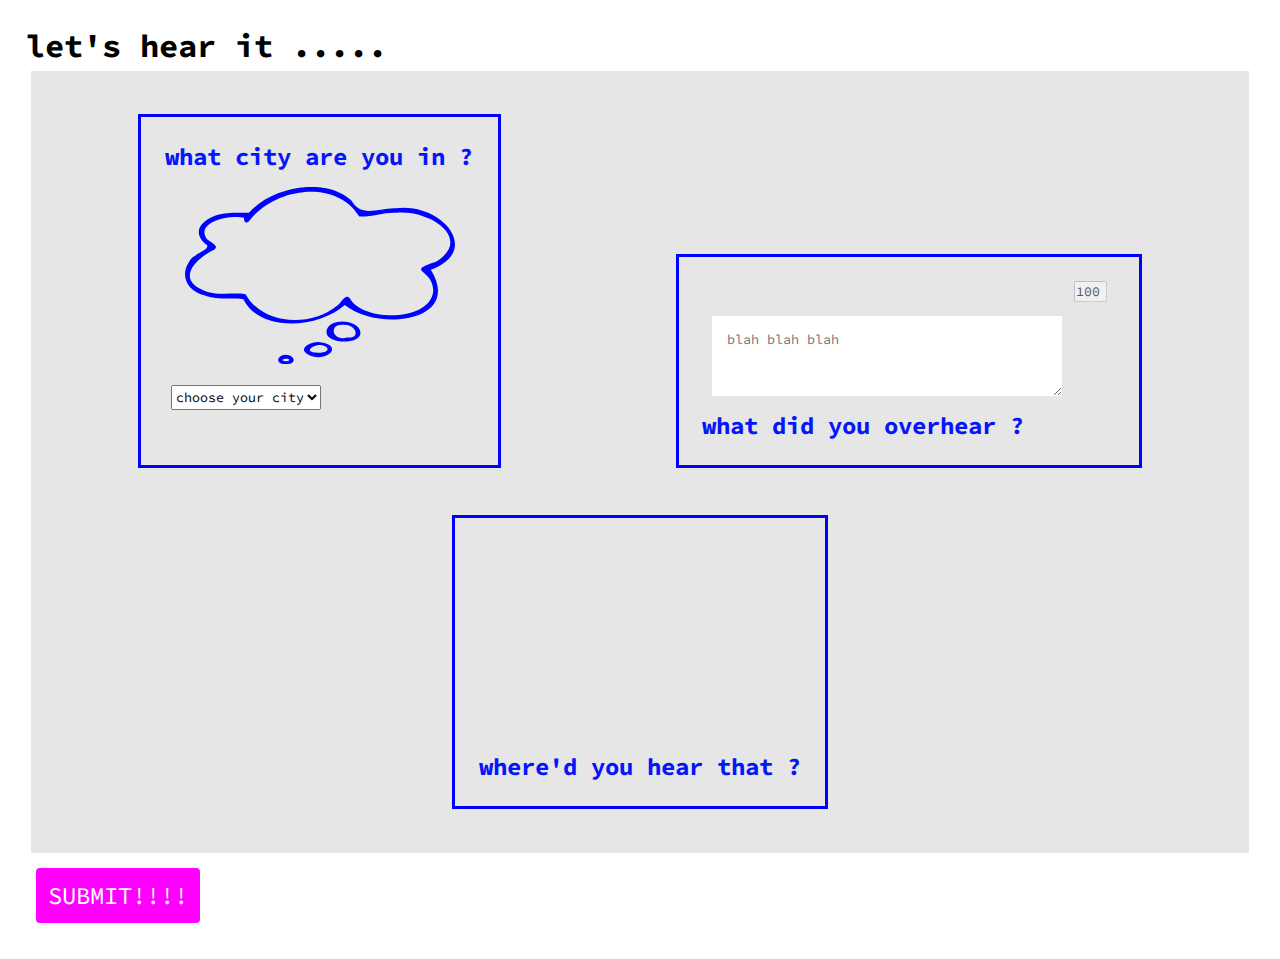
==== final_project/combinedForm.html @ 2e9c36c7 "final project directory change" ====
<!DOCTYPE html>
<html lang="en">
<head>
    <meta charset="UTF-8">
    <meta http-equiv="X-UA-Compatible" content="IE=edge">
    <meta name="viewport" content="width=device-width, initial-scale=1.0">
    <script src='https://api.mapbox.com/mapbox-gl-js/v2.6.0/mapbox-gl.js'></script>
    <link href='https://api.mapbox.com/mapbox-gl-js/v2.6.0/mapbox-gl.css' rel='stylesheet' />
    <link rel="stylesheet" href="styles/style.css" class="rel">
    <title>FORM</title>
</head>
<body>
  <h1 class="title">let's hear it .....</h1>
    <form class="flexbox-container" action="">
      <!-- <div class="heading"><h2>..... where are you ?</h2></div> -->
      <section class="flexbox-item" class="flexbox-item-2">
        <h2>what city are you in ?</h2>
            <img src="styles/SVG/Asset 1.svg" class="filter-blue" style="width:100%;"></img>
            <select class="list" onclick="getSelectedCity()"> 
              <option value = ""> choose your city</option>   
              <option value = "['40.730610', '-73.935242']"> new york city</option>
              <option value = "['34.052235', '-118.243683']"> los angeles</option>
              <option value = "['41.881832', '-87.623177']"> chicago</option>
            </select>   
      </section>   
      <section class="flexbox-item" class="flexbox-item-2" id="words">
            <input disabled  maxlength="3" size="3" value="100" id="counter">  
            <textarea class="words" placeholder="blah blah blah" onkeyup="textCounter(this,'counter',100);" id="message"></textarea>
            <h2 class="right">what did you overhear ?</h2>
            <!-- <img src="styles/SVG/Asset 7.svg" class="filter-green"style="width: 10%;"> -->
      </section>
      <section class="flexbox-item" class="flexbox-item-3">
        <div id="map">
        <pre id="coordinates" class="coordinates"></pre>
        </div>
        <h2>where'd you hear that ?</h2>
      </section>
    </form>
    <button type="submit">SUBMIT!!!!</button>
    <script src="scripts.js"></script>
</body>
</html>
---- final_project/styles/style.css ----
@import url('https://fonts.googleapis.com/css2?family=Source+Code+Pro&display=swap');

* {
  margin: 0;
  padding: 0;
  box-sizing: border-box;
  font-family: 'Source Code Pro', monospace;
}

body {
  padding: 2%;
  
}

h2 {
  text-align: left;
}

/* h3 {
  text-align: right;
} */

h4 {
  text-align: center;
  padding: 1%
}

form {
  margin: 5px;
  background: rgb(230, 230, 230);
  padding: 20px 0;
  color: rgb(6, 22, 250);
}

.flexbox-container {
  display: flex;
  flex-flow: row wrap;
  flex-direction: row;
  /* flex-wrap: wrap; */
  justify-content: space-around;
  align-items: flex-end;
  padding: 20px 20px;
  list-style: none;
  flex-basis: auto;
}

.flexbox-item {
  /* min-width: 100px; */
  padding: 2%;
  margin: 2%;
  border: .2em solid blue;

}

.flexbox-item-1 {

  /* min-height: 100px; */
  max-width: 500px;
  align-self: flex-end;
  order: 1;
  flex-shrink: 1;
}

.flexbox-item-2 {

  min-height: 50px;
  min-width: 50%;
  flex-grow: 1;
  align-self: center;
  order: 2;
  flex-shrink: 1;
}

.flexbox-item-3 {
  /* map */
  /* min-height: 300px;
  min-width: 100%; */
  flex-shrink: 0;
  flex-grow: 2;
  align-self: center;
  order: 3;
}

/* .left, .right {
  flex-basis: auto;

}

.left {
  margin-right: 10px;
}

.right {
  margin-left: 10px;
} */


.list {
  width: auto;
  height: 25px;
  margin: 2%;
  margin-bottom: 10%;

}

.location {
  margin-left: 125px;
}

/* input[type="text"],
input[type="subject"],
input[type="email"] {
  width: 100%;
  border: none;
  line-height: 30px;
  margin: 5px 0;
  border-radius: 4px;
  padding-left: 15px;
} */

textarea {
  min-width: 350px;
  padding: 15px;
  margin: 10px 10px 10px 10px;
  border: 3px #f0f;
}

button {
  color: #FFF;
  background: #f0f;
  border: none;
  width: auto;
  height: auto;
  margin: 10px;
  padding: 1%;
  border-radius: 4px;
  font-size: 1.5em;
}

/* button {
  width: 30%;
  height: 60px;
  position: fixed;
  bottom: 0;
  left: 25%;
} */

@media screen and (max-width: 600px) {
  .container { 
    flex-direction: column; 
  }
}

img{

  display : flex;
  max-width: 100%;
  min-width: 0%;
  scale: 90%;
  padding: 5px;
  
  }
  
p{
  
  position:absolute;
  
  left:50%;
  
  transform:translate(-50%,-50%);
  
  }  

  .filter-blue{
    filter: invert(8%) sepia(100%) saturate(7238%) hue-rotate(247deg) brightness(101%) contrast(142%);
}

.filter-green{
  filter: invert(54%) sepia(35%) saturate(4075%) hue-rotate(85deg) brightness(121%) contrast(128%);
}

.words {

  min-height: 80px;
  
}

#counter{
  margin-bottom: 1%;
  margin-left: 90%;
  justify-content: right;

}

#map { min-width: 100%; min-height: 200px; margin-bottom: 10px}

    .coordinates {
        background: rgba(0, 0, 0, 0.5);
        color: #fff;
        bottom: 40px;
        left: 10px;
        padding: 5px 10px;
        margin: 0;
        font-size: 11px;
        line-height: 18px;
        border-radius: 3px;
        display: none;
    }
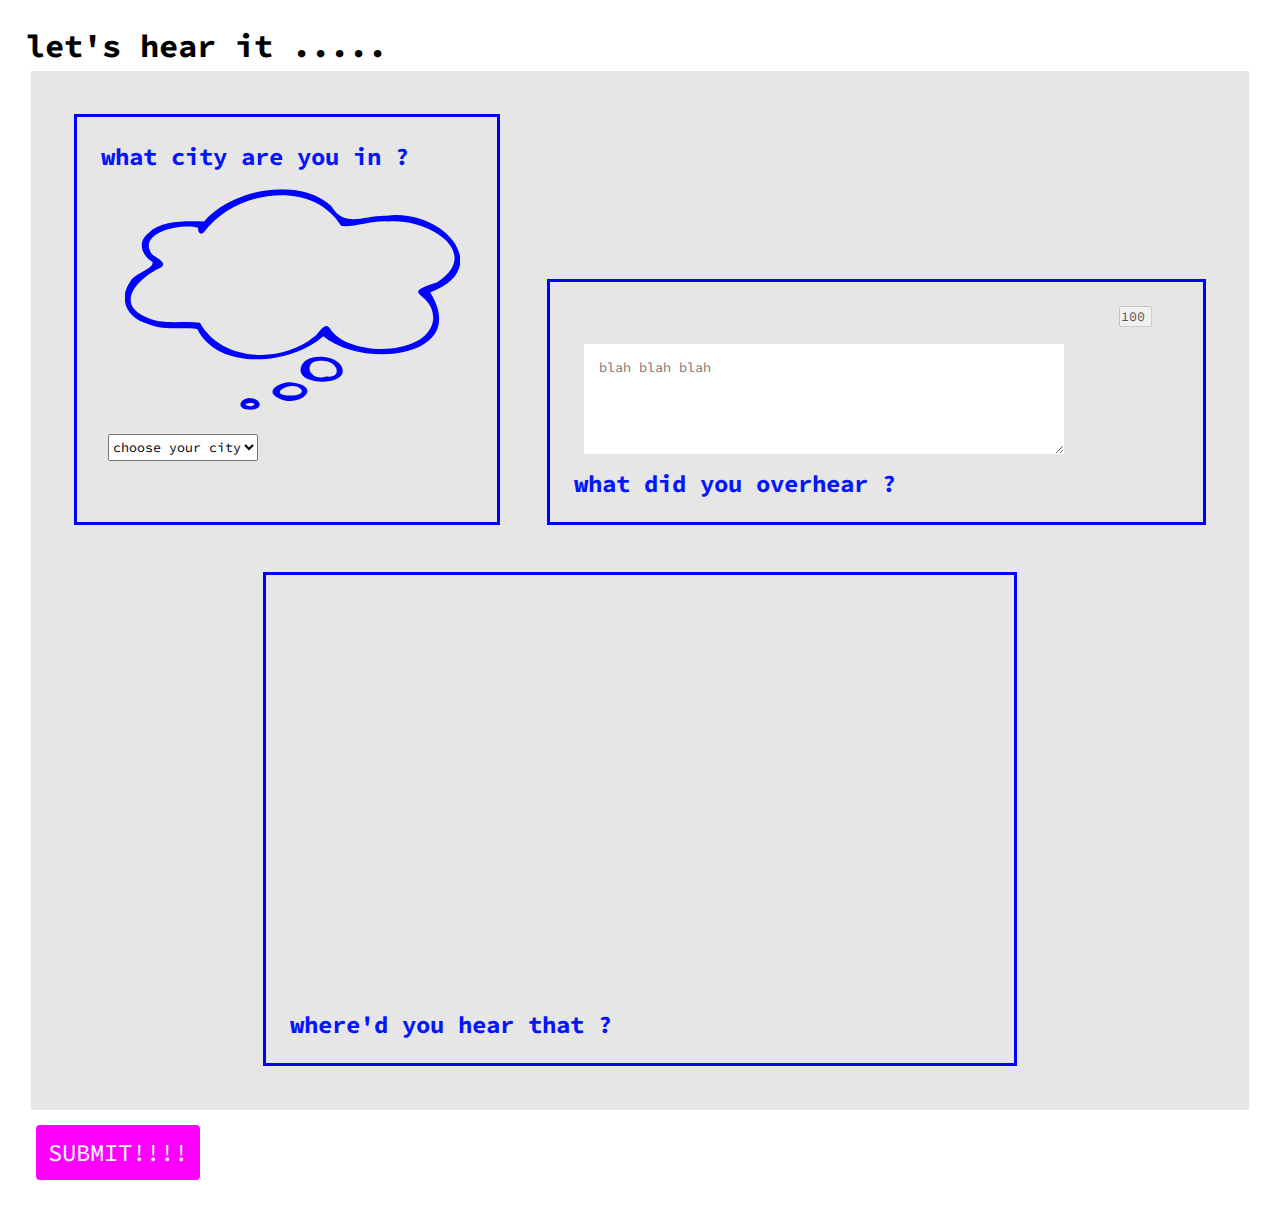
==== commit b2920356: "update draggable cursor when city is selected" ====
--- a/final_project/combinedForm.html
+++ b/final_project/combinedForm.html
@@ -13,7 +13,7 @@
   <h1 class="title">let's hear it .....</h1>
     <form class="flexbox-container" action="">
       <!-- <div class="heading"><h2>..... where are you ?</h2></div> -->
-      <section class="flexbox-item" class="flexbox-item-2">
+      <!-- <section class="flexbox-item" class="flexbox-item-2">
         <h2>what city are you in ?</h2>
             <img src="styles/SVG/Asset 1.svg" class="filter-blue" style="width:100%;"></img>
             <select class="list" onclick="getSelectedCity()"> 
@@ -21,6 +21,17 @@
               <option value = "['40.730610', '-73.935242']"> new york city</option>
               <option value = "['34.052235', '-118.243683']"> los angeles</option>
               <option value = "['41.881832', '-87.623177']"> chicago</option>
+            </select>   
+      </section>    -->
+      <section class="flexbox-item" class="flexbox-item-2" action="action.php" method="post">
+        <h2>what city are you in ?</h2>
+            <img src="styles/SVG/Asset 1.svg" class="filter-blue" style="width:100%;"></img>
+            <select class='list' id="list"> 
+                <option value = "-83.091265, 39.156753, 2"> choose your city</option>  
+                <!-- <option value = "-83.091265, 39.156753"> choose your city</option>    -->
+                <option value = "-73.935242, 40.730610, 9.5"> new york city</option>
+                <option value = "-118.243683, 34.052235, 8"> los angeles</option>
+                <option value = "-87.623177, 41.881832, 8.5"> chicago</option>
             </select>   
       </section>   
       <section class="flexbox-item" class="flexbox-item-2" id="words">
@@ -30,9 +41,8 @@
             <!-- <img src="styles/SVG/Asset 7.svg" class="filter-green"style="width: 10%;"> -->
       </section>
       <section class="flexbox-item" class="flexbox-item-3">
-        <div id="map">
+        <div id="map"></div>
         <pre id="coordinates" class="coordinates"></pre>
-        </div>
         <h2>where'd you hear that ?</h2>
       </section>
     </form>
--- a/final_project/styles/style.css
+++ b/final_project/styles/style.css
@@ -3,7 +3,7 @@
 * {
   margin: 0;
   padding: 0;
-  box-sizing: border-box;
+  box-sizing: content-box;
   font-family: 'Source Code Pro', monospace;
 }
 
@@ -49,6 +49,7 @@
   padding: 2%;
   margin: 2%;
   border: .2em solid blue;
+  flex-grow: .5;
 
 }
 
@@ -59,6 +60,7 @@
   align-self: flex-end;
   order: 1;
   flex-shrink: 1;
+  flex-grow: 0;
 }
 
 .flexbox-item-2 {
@@ -69,12 +71,13 @@
   align-self: center;
   order: 2;
   flex-shrink: 1;
+  flex-grow: 1;
 }
 
 .flexbox-item-3 {
   /* map */
-  /* min-height: 300px;
-  min-width: 100%; */
+  /* min-height: 500px; */
+  /* min-width: 50%; */
   flex-shrink: 0;
   flex-grow: 2;
   align-self: center;
@@ -119,7 +122,7 @@
 } */
 
 textarea {
-  min-width: 350px;
+  width: 450px;
   padding: 15px;
   margin: 10px 10px 10px 10px;
   border: 3px #f0f;
@@ -192,16 +195,16 @@
 
 }
 
-#map { min-width: 100%; min-height: 200px; margin-bottom: 10px}
+#map { min-width: 100%; min-height: 400px; margin-bottom: 10px}
 
     .coordinates {
         background: rgba(0, 0, 0, 0.5);
         color: #fff;
-        bottom: 40px;
+        bottom: 10px;
         left: 10px;
         padding: 5px 10px;
         margin: 0;
-        font-size: 11px;
+        font-size: 15px;
         line-height: 18px;
         border-radius: 3px;
         display: none;
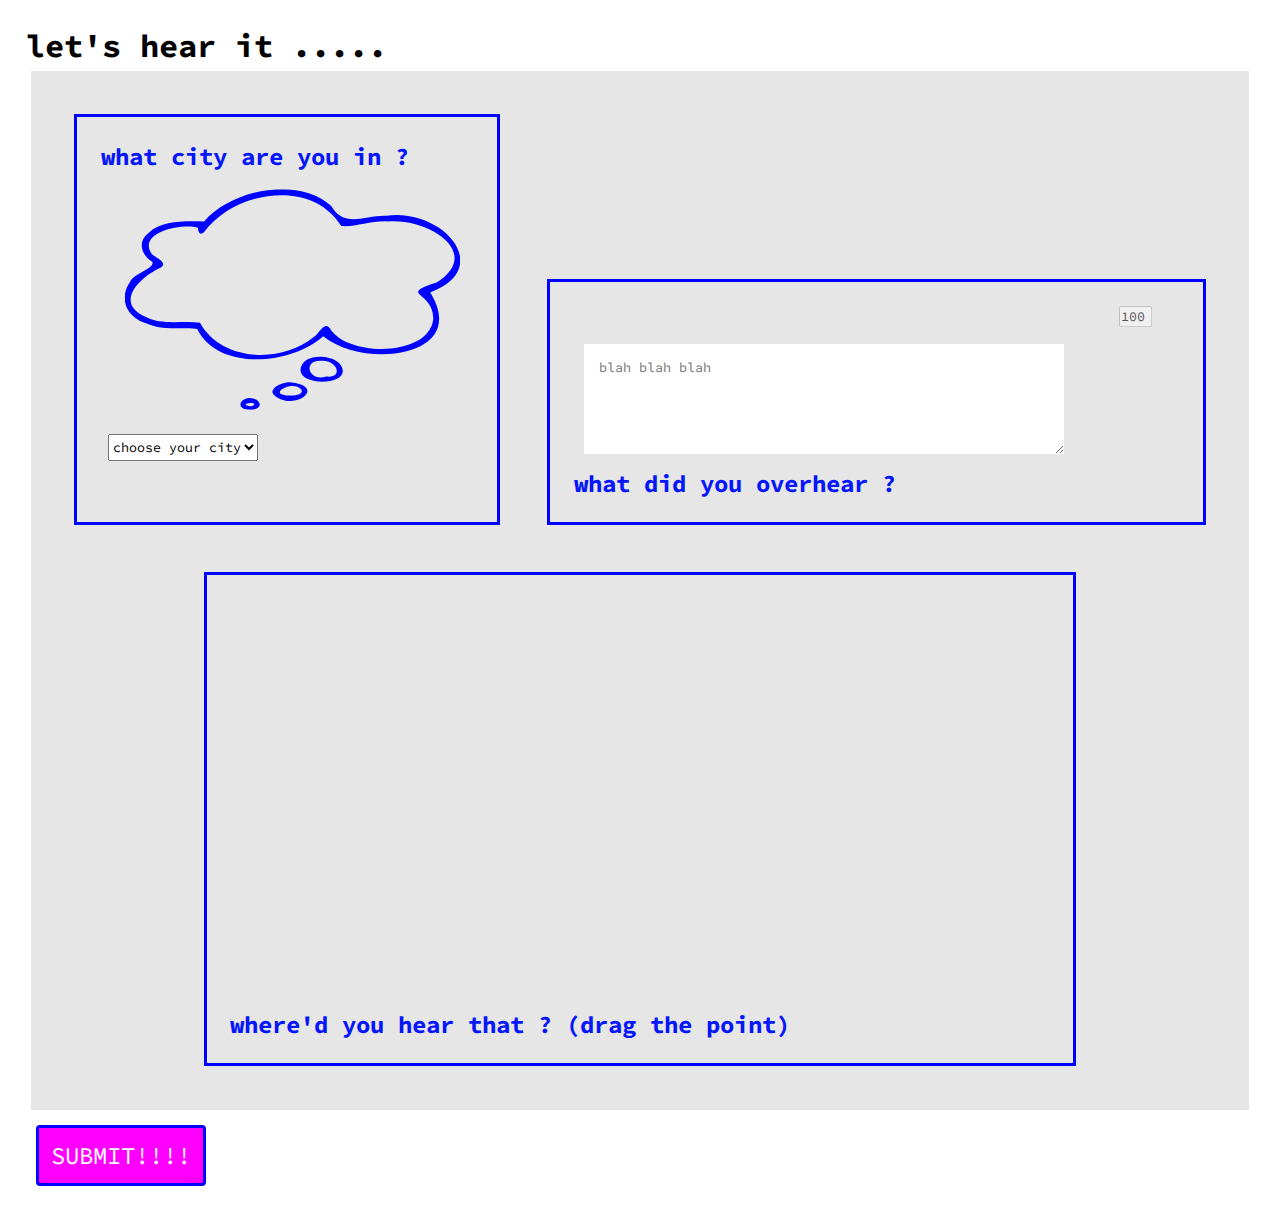
==== commit 28b27390: "git ignore file" ====
--- a/final_project/combinedForm.html
+++ b/final_project/combinedForm.html
@@ -7,7 +7,7 @@
     <script src='https://api.mapbox.com/mapbox-gl-js/v2.6.0/mapbox-gl.js'></script>
     <link href='https://api.mapbox.com/mapbox-gl-js/v2.6.0/mapbox-gl.css' rel='stylesheet' />
     <link rel="stylesheet" href="styles/style.css" class="rel">
-    <title>FORM</title>
+    <title>INPUT FORM</title>
 </head>
 <body>
   <h1 class="title">let's hear it .....</h1>
@@ -32,6 +32,7 @@
                 <option value = "-73.935242, 40.730610, 9.5"> new york city</option>
                 <option value = "-118.243683, 34.052235, 8"> los angeles</option>
                 <option value = "-87.623177, 41.881832, 8.5"> chicago</option>
+                <option value = "-83.091265, 39.156753, 2"> (other)</option>
             </select>   
       </section>   
       <section class="flexbox-item" class="flexbox-item-2" id="words">
@@ -43,10 +44,11 @@
       <section class="flexbox-item" class="flexbox-item-3">
         <div id="map"></div>
         <pre id="coordinates" class="coordinates"></pre>
-        <h2>where'd you hear that ?</h2>
+        <h2>where'd you hear that ? (drag the point)</h2>
       </section>
     </form>
     <button type="submit">SUBMIT!!!!</button>
+    <script src="config.js"></script>
     <script src="scripts.js"></script>
 </body>
 </html>--- a/final_project/styles/style.css
+++ b/final_project/styles/style.css
@@ -131,13 +131,20 @@
 button {
   color: #FFF;
   background: #f0f;
-  border: none;
+  border: solid, blue;
   width: auto;
   height: auto;
   margin: 10px;
   padding: 1%;
   border-radius: 4px;
   font-size: 1.5em;
+}
+
+button:hover {
+  background: #FFF;
+  color: #f0f;
+  cursor: pointer;
+  border: solid, blue;
 }
 
 /* button {
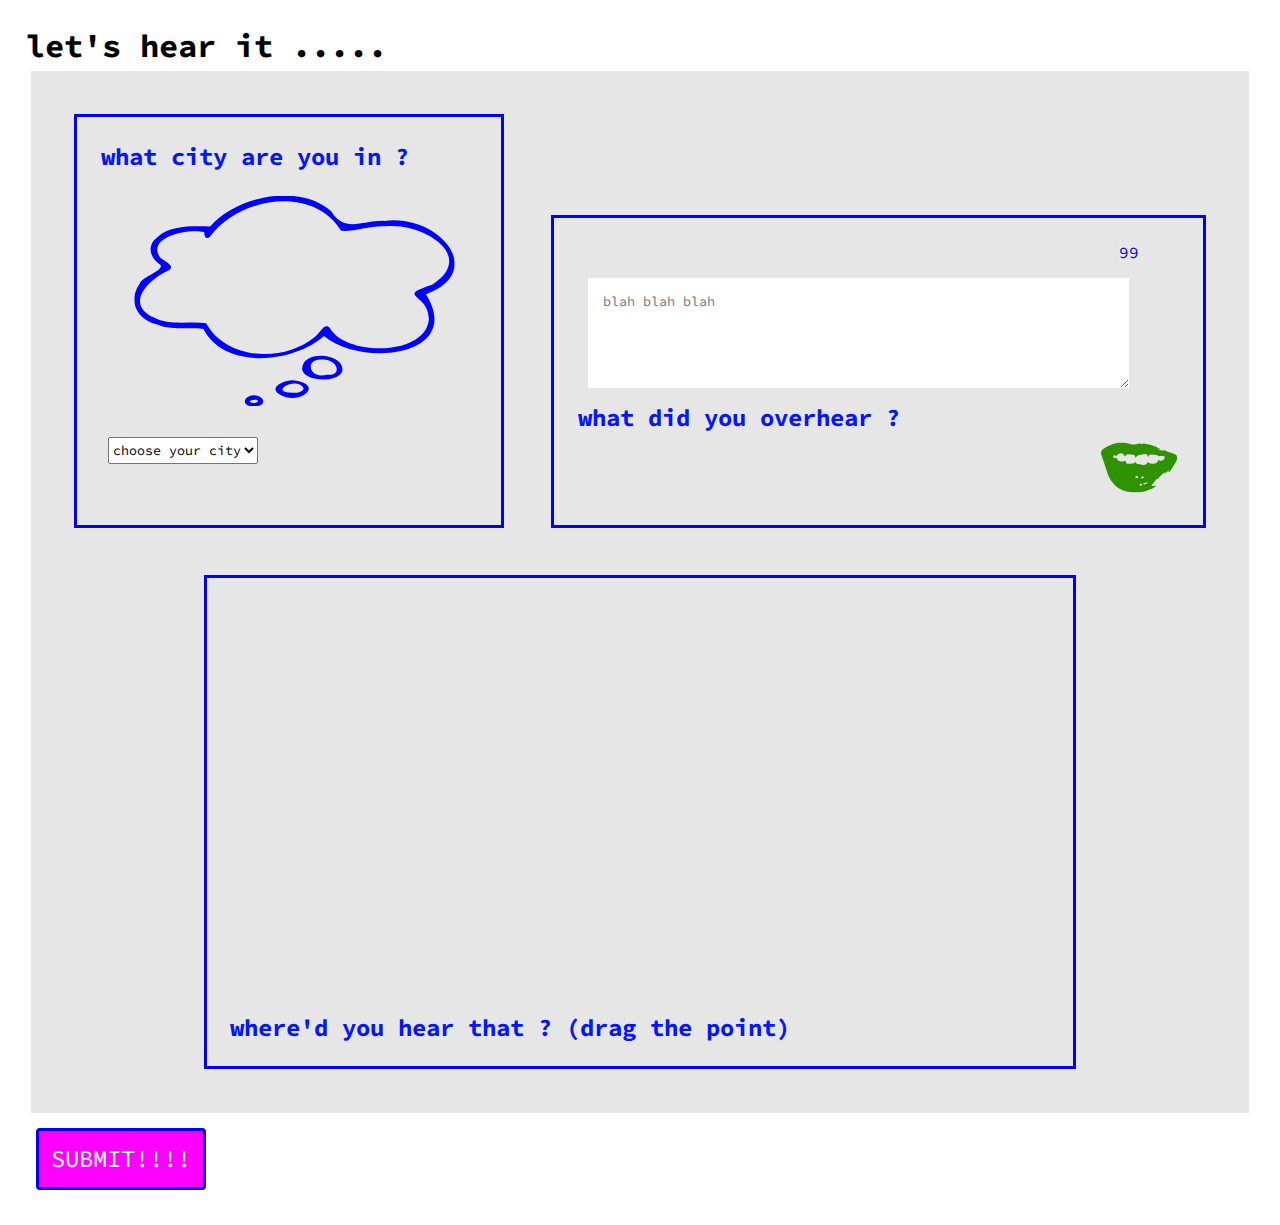
==== commit e10fb91f: "end of class 8/8" ====
--- a/final_project/combinedForm.html
+++ b/final_project/combinedForm.html
@@ -36,10 +36,10 @@
             </select>   
       </section>   
       <section class="flexbox-item" class="flexbox-item-2" id="words">
-            <input disabled  maxlength="3" size="3" value="100" id="counter">  
-            <textarea class="words" placeholder="blah blah blah" onkeyup="textCounter(this,'counter',100);" id="message"></textarea>
+            <input disabled  maxlength="2" size="2" value="99" id="counter">  
+            <textarea class="words" placeholder="blah blah blah" onkeyup="textCounter(this,'counter',99);" id="message"></textarea>
             <h2 class="right">what did you overhear ?</h2>
-            <!-- <img src="styles/SVG/Asset 7.svg" class="filter-green"style="width: 10%;"> -->
+            <img src="styles/SVG/Asset 7.svg" class="filter-green"style="">
       </section>
       <section class="flexbox-item" class="flexbox-item-3">
         <div id="map"></div>
--- a/final_project/styles/style.css
+++ b/final_project/styles/style.css
@@ -46,6 +46,7 @@
 
 .flexbox-item {
   /* min-width: 100px; */
+  /* max-height: 350px; */
   padding: 2%;
   margin: 2%;
   border: .2em solid blue;
@@ -55,7 +56,7 @@
 
 .flexbox-item-1 {
 
-  /* min-height: 100px; */
+  height: 100px;
   max-width: 500px;
   align-self: flex-end;
   order: 1;
@@ -84,6 +85,23 @@
   order: 3;
 }
 
+.flexbox-item-4 {
+
+  min-width: 750px;
+  flex-shrink: 0;
+  flex-grow: 2;
+  align-self: center;
+  order: 4;
+}
+
+.flexbox-item-5 {
+  
+  min-width: 250px;
+  flex-shrink: 1;
+  align-self: right;
+  order: 5;
+}
+
 /* .left, .right {
   flex-basis: auto;
 
@@ -106,9 +124,9 @@
 
 }
 
-.location {
+/* .location {
   margin-left: 125px;
-}
+} */
 
 /* input[type="text"],
 input[type="subject"],
@@ -123,6 +141,7 @@
 
 textarea {
   width: 450px;
+  min-width: 85%;
   padding: 15px;
   margin: 10px 10px 10px 10px;
   border: 3px #f0f;
@@ -166,7 +185,7 @@
   display : flex;
   max-width: 100%;
   min-width: 0%;
-  scale: 90%;
+  scale: 85%;
   padding: 5px;
   
   }
@@ -186,7 +205,9 @@
 }
 
 .filter-green{
-  filter: invert(54%) sepia(35%) saturate(4075%) hue-rotate(85deg) brightness(121%) contrast(128%);
+  filter: invert(54%) sepia(35%) saturate(4075%) hue-rotate(85deg) brightness(175%) contrast(128%);
+  width: 15%; 
+  margin-left: 85%;
 }
 
 .words {
@@ -199,6 +220,9 @@
   margin-bottom: 1%;
   margin-left: 90%;
   justify-content: right;
+  color: blue;
+  border: none;
+  font-size: 1em;
 
 }
 
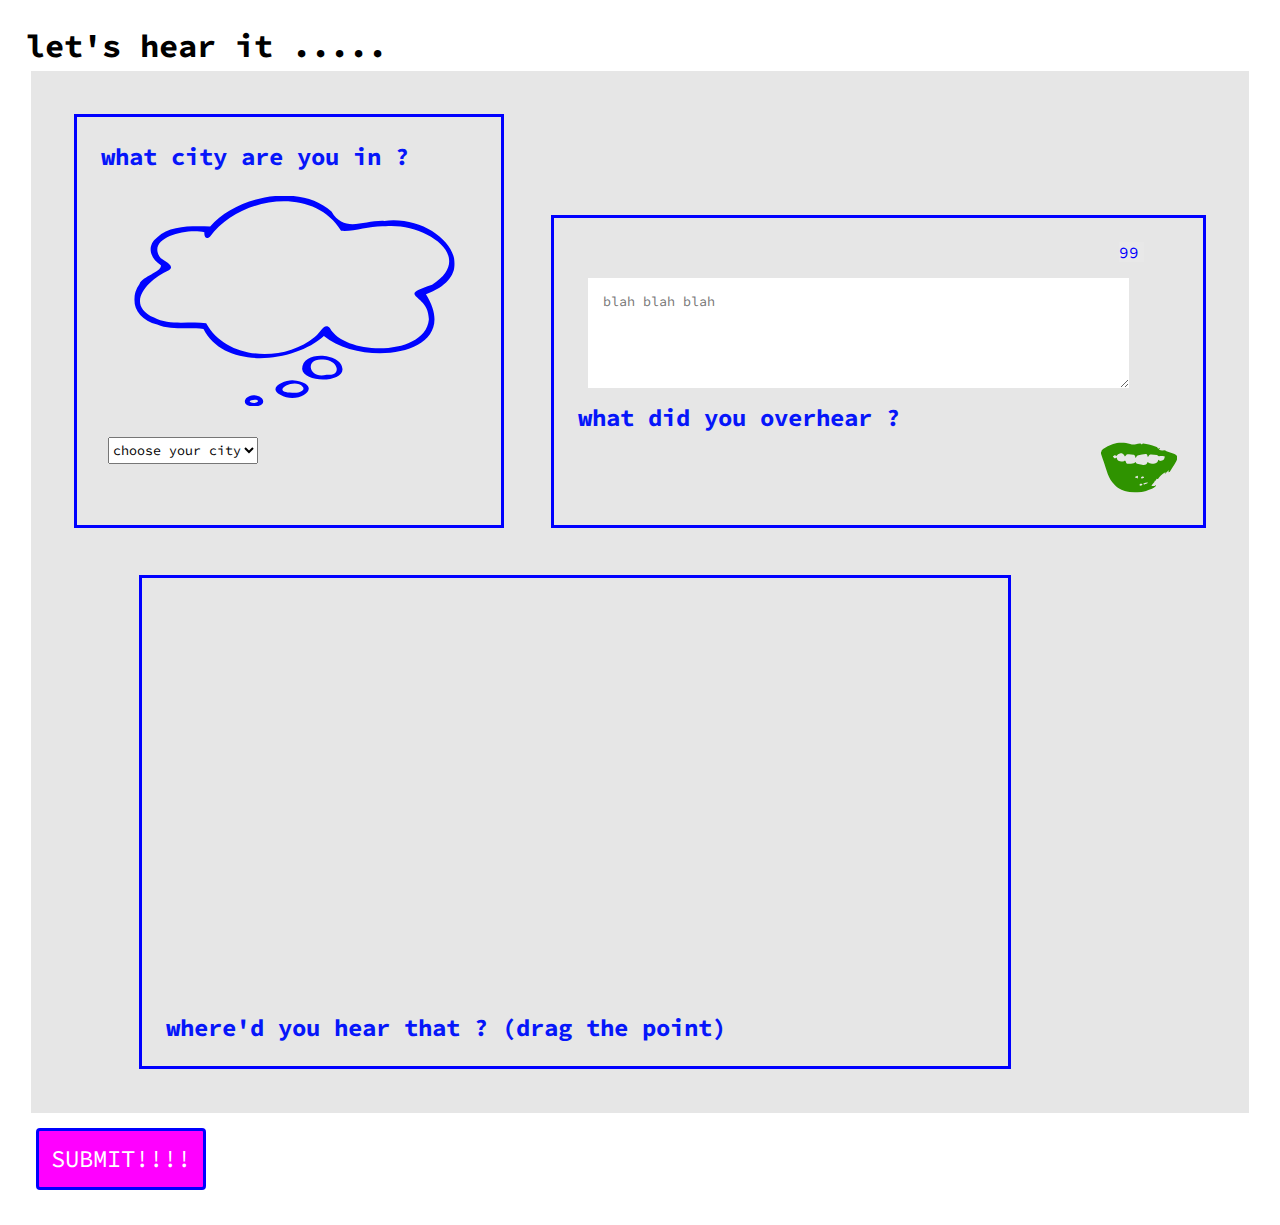
==== commit bec40a76: "added submission functionality, append new text+marker" ====
--- a/final_project/combinedForm.html
+++ b/final_project/combinedForm.html
@@ -46,6 +46,8 @@
         <pre id="coordinates" class="coordinates"></pre>
         <h2>where'd you hear that ? (drag the point)</h2>
       </section>
+      <section class=".flexbox-item-4">
+      <ul></ul></section>
     </form>
     <button type="submit">SUBMIT!!!!</button>
     <script src="config.js"></script>
